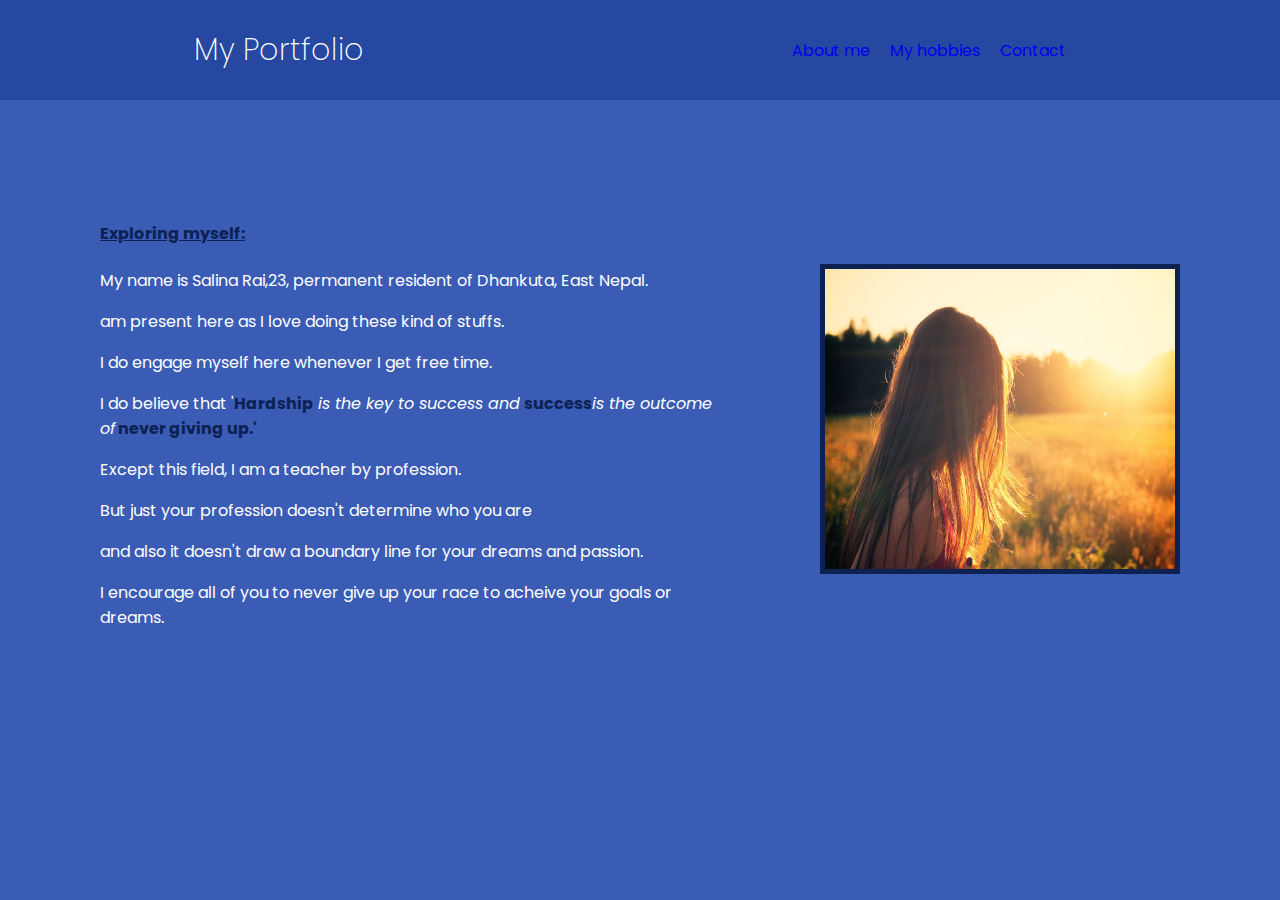
==== About_me.html @ b5638288 "Add initial portfolio" ====
<!DOCTYPE html>
<html lang="en">
<head>
    <meta charset="UTF-8">
    <meta name="viewport" content="width=device-width, initial-scale=1.0">
    <title>Document</title>
    <link href="https://fonts.googleapis.com/css2?family=Poppins:wght@200;400;500&display=swap" rel="stylesheet">
    <link rel="stylesheet" href="style.css">
    <link rel="stylesheet" href="about_me.css">
</head>
<body>
    <nav>
        <h1>My Portfolio</h1>

        <ul class="navbar">
            <li><a href="About_me.html">About me</a></li>
            <li><a href="hobbies.html">My hobbies</a></li>
            <li><a href="contact.html">Contact</a></li>
        </ul>
    </nav>
    <div class="text_image">
    <div>
    <h4>Exploring myself:</h4>
    <p>My name is Salina Rai,23, permanent resident of Dhankuta, East Nepal.</p>
    <p> am present here as I love doing these kind of stuffs.</p>
    <p>I do engage myself here whenever I get free time.</p>
    <p>I do believe that '<strong>Hardship</strong><em> is the key to success and</em> <strong>success</strong><em>is the outcome of</em><strong> never giving up.'</strong></p>
   <p> Except this field, I am a teacher by profession.</p>
   <p> But just your profession doesn't determine who you are</p>
   <p> and also it doesn't draw a boundary line for your dreams and passion.</p>
   <p> I encourage all of you to never give up your race to acheive your goals or dreams.</p>
    </div>
    <div>
        <img src="girl.jpg">
    </div>
</div>

</body>
</html>
---- style.css ----
body{
    background-color:#3A5CB5 ;
    margin: 0;
    font-family: 'Poppins', sans-serif;
    color: white;
    
}
nav{
    background-color: #2648A1;
    display: flex;
    justify-content: space-around;
    align-items: center;
    height: 100px;
}
h1{
    margin:0;
    font-size: 30px;
    color: white;
    font-weight: 200;

}
.navbar{
    list-style-type: none;
    display:flex;
}
li{
    margin-right: 20px;

}
.list{
    list-style-type: none;
    
}
.list li{
    margin-bottom: 5px;
}
a{
    text-decoration: none;
}
a:visited{
    color: white;
}
.intro{
    text-align: center;
    margin-top: 180px;
    margin-bottom: 260px;
}
.name{
    font-size: 48px;
}
.bio{
    font-size: 30px;
}
.bottom{
    height: 100vh;
    display: flex;
    justify-content: space-around;
}
.container{
    height: 250px;
    width: 350px;
    background-color: #2648A1;
    border-radius: 20px;
    padding-top:20px;
}
---- about_me.css ----
div{
     padding:50px;
 }
 img{
     height:300px;
     width:350px;
     border: 5px solid  rgb(13, 33, 83);
    }
 
 .text_image{
     display:flex;
     align-items: center;
 }
 h4, strong{
     color: rgb(13, 33, 83);
 }
 h4{
     text-decoration: underline;
 }
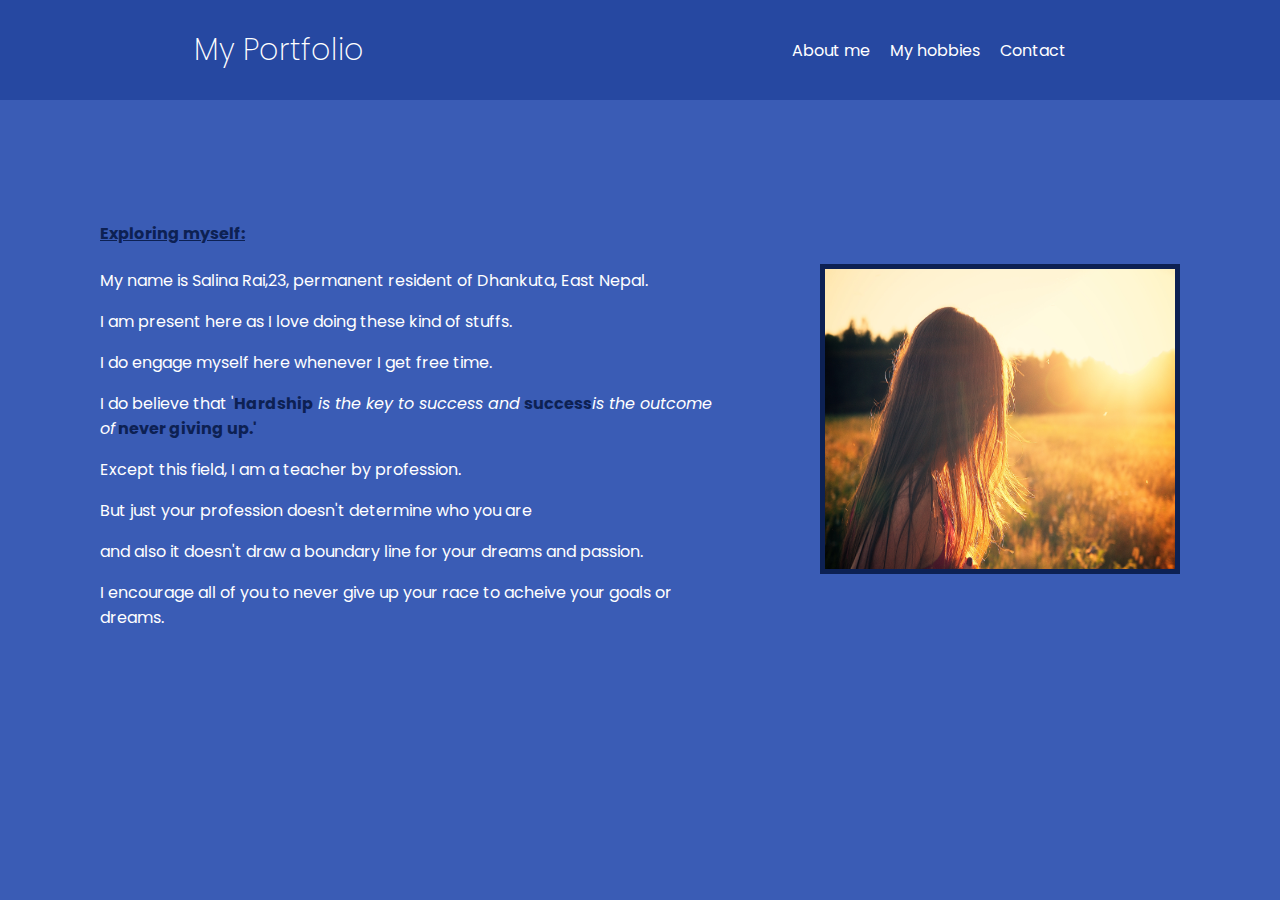
==== commit d479e52b: "Add link for index page." ====
--- a/About_me.html
+++ b/About_me.html
@@ -10,7 +10,7 @@
 </head>
 <body>
     <nav>
-        <h1>My Portfolio</h1>
+        <h1><a href="/">My Portfolio</a></h1>
 
         <ul class="navbar">
             <li><a href="About_me.html">About me</a></li>
@@ -22,7 +22,7 @@
     <div>
     <h4>Exploring myself:</h4>
     <p>My name is Salina Rai,23, permanent resident of Dhankuta, East Nepal.</p>
-    <p> am present here as I love doing these kind of stuffs.</p>
+    <p>I am present here as I love doing these kind of stuffs.</p>
     <p>I do engage myself here whenever I get free time.</p>
     <p>I do believe that '<strong>Hardship</strong><em> is the key to success and</em> <strong>success</strong><em>is the outcome of</em><strong> never giving up.'</strong></p>
    <p> Except this field, I am a teacher by profession.</p>
--- a/style.css
+++ b/style.css
@@ -36,6 +36,7 @@
 }
 a{
     text-decoration: none;
+    color: white;
 }
 a:visited{
     color: white;
